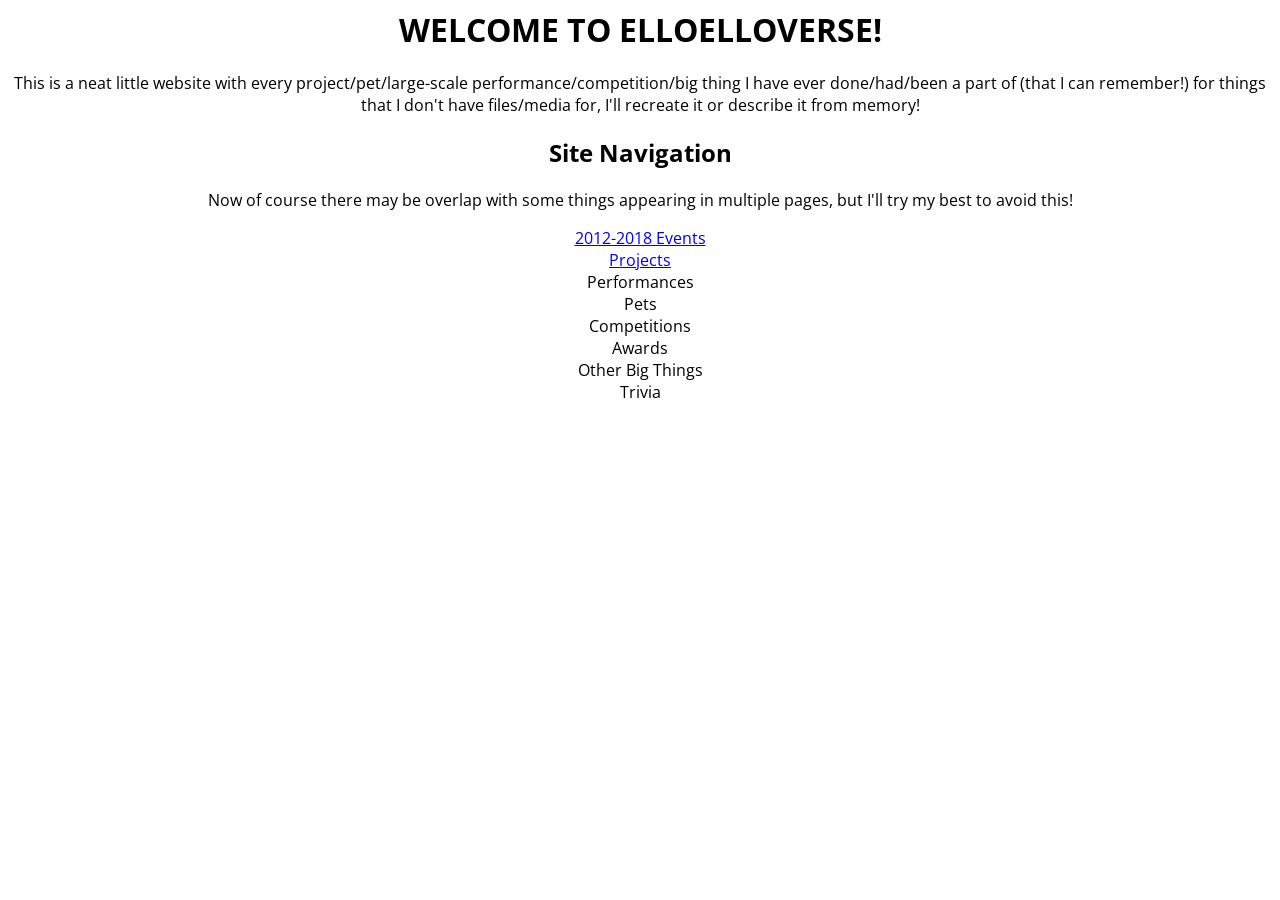
==== index.html @ 59ed09f1 "Initial ElloElloVerse upload" ====
<head>
    <title>ElloElloVerse</title>
    <link rel="stylesheet" href="metastyle.css"/>
    <link rel="preconnect" href="https://fonts.googleapis.com">
    <link rel="preconnect" href="https://fonts.gstatic.com" crossorigin>
    <link href="https://fonts.googleapis.com/css2?family=Open+Sans:ital,wght@0,300..800;1,300..800&display=swap" rel="stylesheet">
</head>

<body id="homepage">

    <h1>WELCOME TO ELLOELLOVERSE!</h1>
<p>This is a neat little website with every project/pet/large-scale performance/competition/big thing I have ever done/had/been a part of (that I can remember!) for things that I don't have files/media for, I'll recreate it or describe it from memory!</p>

<h2>Site Navigation</h2> <!--Placeholder for what will later be named Crossroads, or Croads for short-->
<p>Now of course there may be overlap with some things appearing in multiple pages, but I'll try my best to avoid this!</p>

<ul id="croads">
    <li><a href="12-18.html">2012-2018 Events</a></li>
    <li><a href="projects.html">Projects</a></li>
    <li>Performances</li>
    <li>Pets</li>
    <li>Competitions</li>
    <li>Awards</li>
    <li>Other Big Things</li>
    <li>Trivia</li>
</ul>

</body>
---- metastyle.css ----
.open-sans-regular {
  font-family: "Open Sans", sans-serif;
  font-optical-sizing: auto;
  font-weight: 400;
  font-style: normal;
  font-variation-settings: "wdth" 100;
}

body {
    font-family: "Open Sans";
}

#homepage {
  text-align: center;
}

#croads {
  padding-left: 0;
  margin-left: 0;
  list-style-position: inside;
  list-style-type: none;
}

.timeline-entry {
  border-radius: 25px;
  background-color: rgb(0, 255, 204);
  padding-left: 25px;
  padding-top: 10px;
  padding-bottom: 10px;
  margin-top: 25px;
  text-align: center;

}
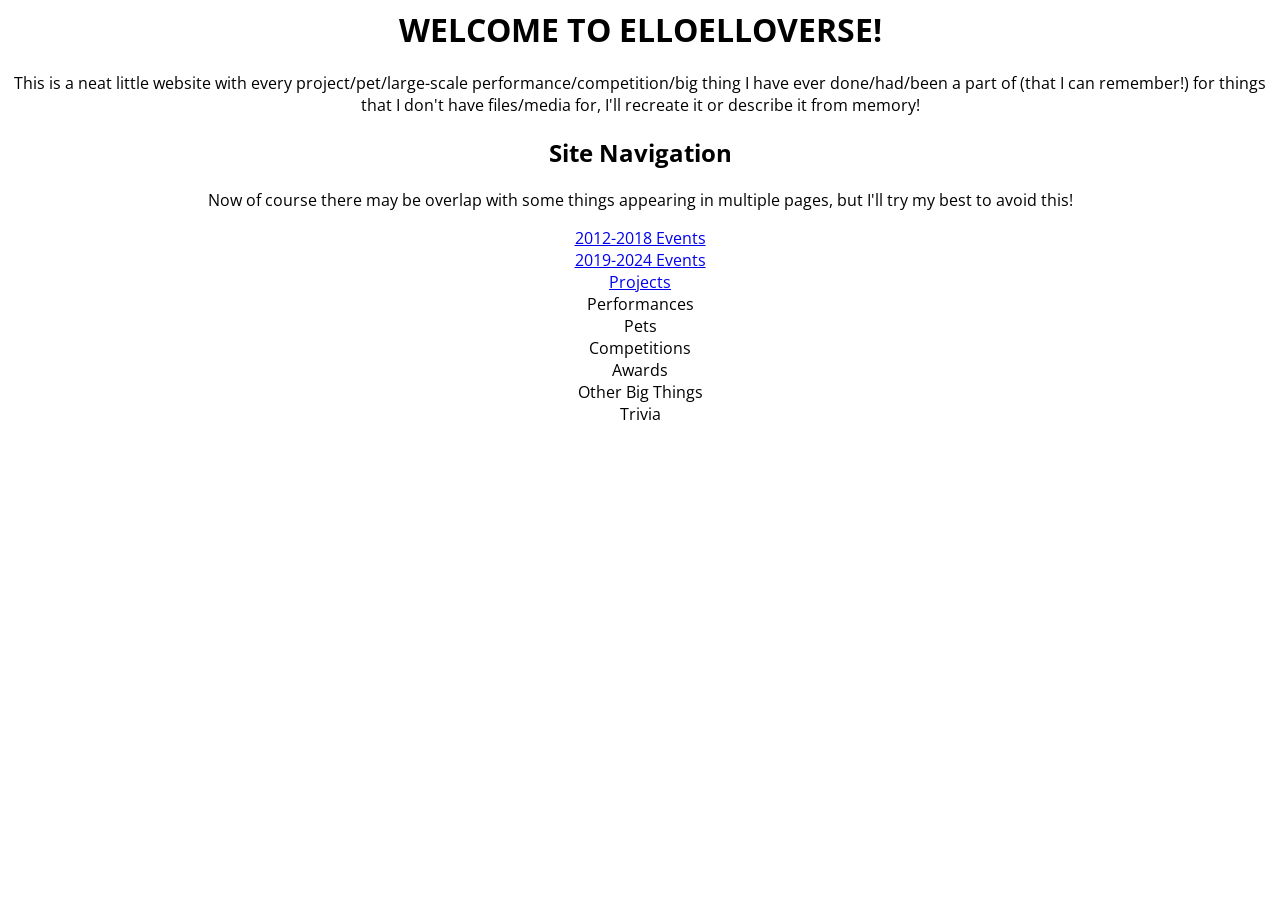
==== commit 90895090: "did some stuff" ====
--- a/index.html
+++ b/index.html
@@ -16,6 +16,7 @@
 
 <ul id="croads">
     <li><a href="12-18.html">2012-2018 Events</a></li>
+    <li><a href="19-24.html">2019-2024 Events</a></li>
     <li><a href="projects.html">Projects</a></li>
     <li>Performances</li>
     <li>Pets</li>
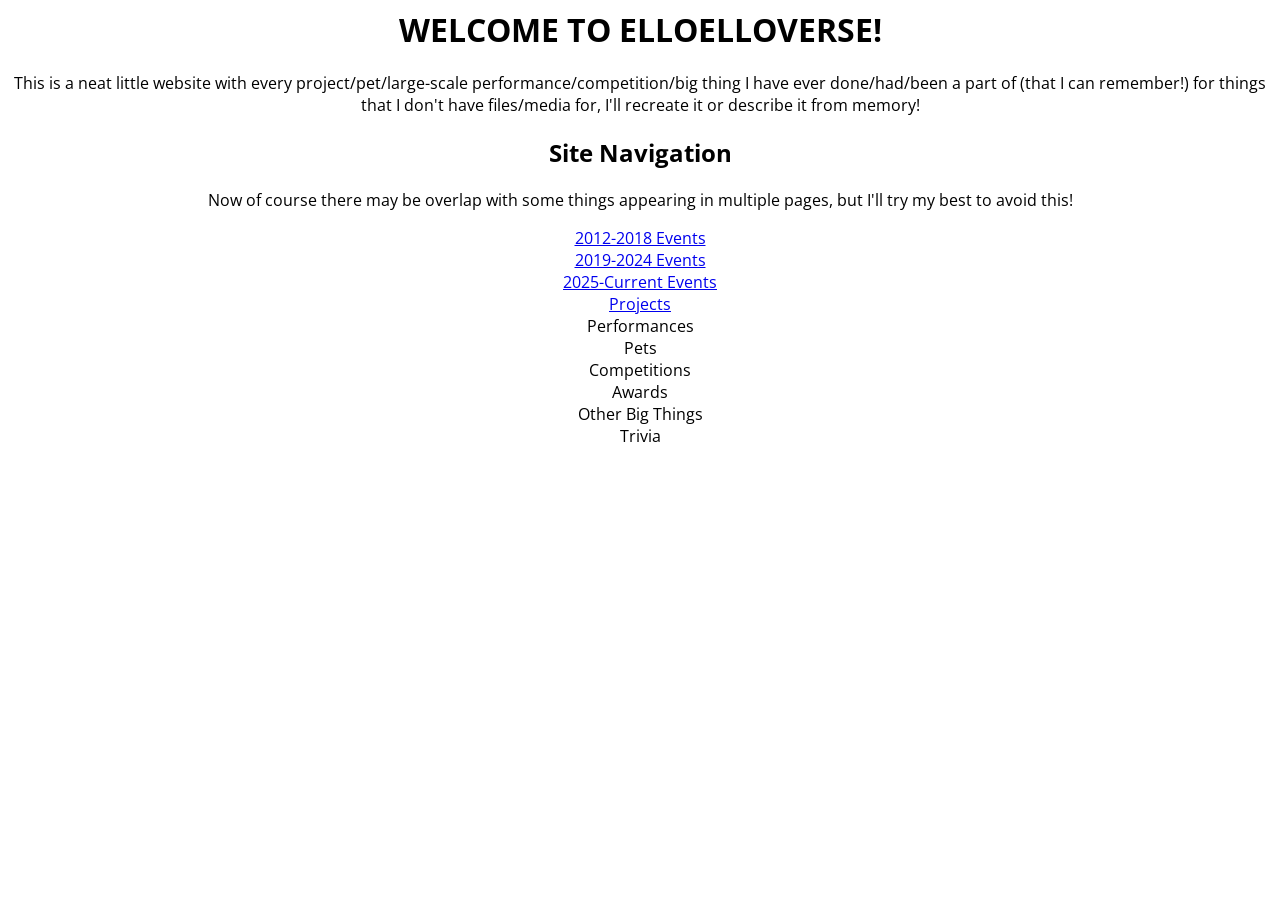
==== commit be093a23: "did some more stuff" ====
--- a/index.html
+++ b/index.html
@@ -17,6 +17,7 @@
 <ul id="croads">
     <li><a href="12-18.html">2012-2018 Events</a></li>
     <li><a href="19-24.html">2019-2024 Events</a></li>
+    <li><a href="25-current.html">2025-Current Events</a></li>
     <li><a href="projects.html">Projects</a></li>
     <li>Performances</li>
     <li>Pets</li>
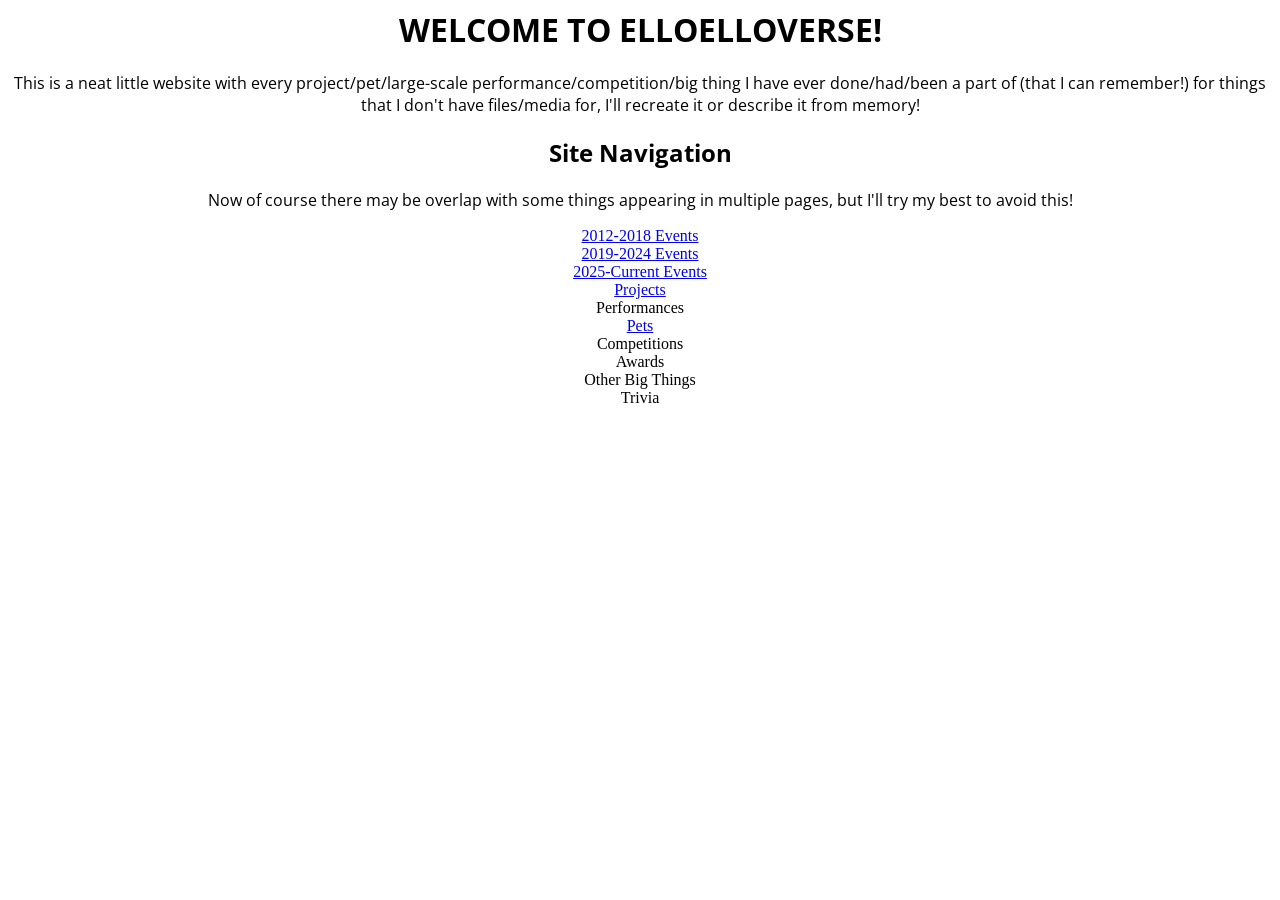
==== commit 348402fd: "rj" ====
--- a/index.html
+++ b/index.html
@@ -4,6 +4,9 @@
     <link rel="preconnect" href="https://fonts.googleapis.com">
     <link rel="preconnect" href="https://fonts.gstatic.com" crossorigin>
     <link href="https://fonts.googleapis.com/css2?family=Open+Sans:ital,wght@0,300..800;1,300..800&display=swap" rel="stylesheet">
+    <link rel="preconnect" href="https://fonts.googleapis.com">
+    <link rel="preconnect" href="https://fonts.gstatic.com" crossorigin>
+    <link href="https://fonts.googleapis.com/css2?family=Archivo+Black&display=swap" rel="stylesheet">
 </head>
 
 <body id="homepage">
@@ -20,7 +23,7 @@
     <li><a href="25-current.html">2025-Current Events</a></li>
     <li><a href="projects.html">Projects</a></li>
     <li>Performances</li>
-    <li>Pets</li>
+    <li><a href="pets.html">Pets</a></li>
     <li>Competitions</li>
     <li>Awards</li>
     <li>Other Big Things</li>
--- a/metastyle.css
+++ b/metastyle.css
@@ -5,6 +5,13 @@
   font-style: normal;
   font-variation-settings: "wdth" 100;
 }
+
+.archivo-black-regular {
+  font-family: "Archivo Black", sans-serif;
+  font-weight: 400;
+  font-style: normal;
+}
+
 
 body {
     font-family: "Open Sans";
@@ -19,6 +26,7 @@
   margin-left: 0;
   list-style-position: inside;
   list-style-type: none;
+  font-family: "Archivo Black";
 }
 
 .timeline-entry {
@@ -31,3 +39,13 @@
   text-align: center;
 
 }
+
+.working-on-site {
+  color:red;
+  font-family: "Archivo Black";
+}
+
+.pet-image {
+  width:300px;
+  height: auto;
+}
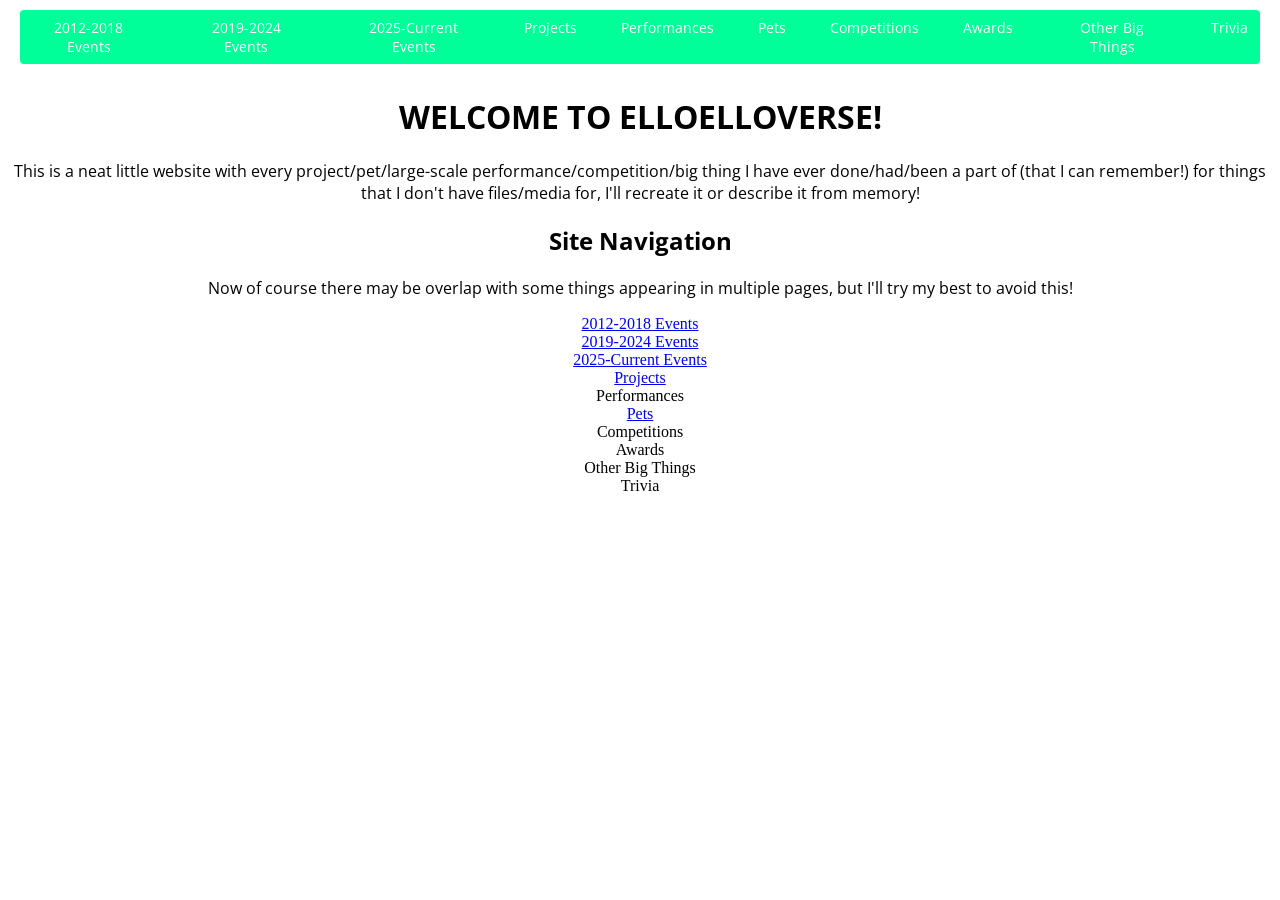
==== commit cbfd8ff4: "did some css" ====
--- a/index.html
+++ b/index.html
@@ -9,6 +9,22 @@
     <link href="https://fonts.googleapis.com/css2?family=Archivo+Black&display=swap" rel="stylesheet">
 </head>
 
+<header>
+    <nav class="top-nav">
+        <ul class="nav-links">
+            <li><a href="12-18.html">2012-2018 Events</a></li>
+            <li><a href="19-24.html">2019-2024 Events</a></li>
+            <li><a href="25-current.html">2025-Current Events</a></li>
+            <li><a href="projects.html">Projects</a></li>
+            <li><a href="performances.html">Performances</a></li>
+            <li><a href="pets.html">Pets</a></li>
+            <li><a href="competitions.html">Competitions</a></li>
+            <li><a href="awards.html">Awards</a></li>
+            <li><a href="big.html">Other Big Things</a></li>
+            <li><a href="trivia.html">Trivia</a></li>
+        </ul>
+    </nav>
+</header>
 <body id="homepage">
 
     <h1>WELCOME TO ELLOELLOVERSE!</h1>
--- a/metastyle.css
+++ b/metastyle.css
@@ -48,4 +48,42 @@
 .pet-image {
   width:300px;
   height: auto;
-}+}
+
+body {
+  margin: 0;
+  padding: 0;
+}
+
+
+.top-nav {
+  display: flex;
+  justify-content: space-between;
+  align-items: center;
+  padding: 10px 20px;
+}
+
+
+.nav-links {
+  list-style-type: none;
+  margin: 0;
+  padding: 0;
+  display: flex;
+  gap: 20px;
+  background-color: #00ff99;
+  border-radius: 4px;
+}
+
+
+.nav-links a {
+  display: block;
+  color: white;
+  text-decoration: none;
+  font-size: 14px;
+  padding: 8px 12px;
+}
+
+.nav-links a:hover {
+  background-color: #048855;
+  border-radius: 4px;
+}
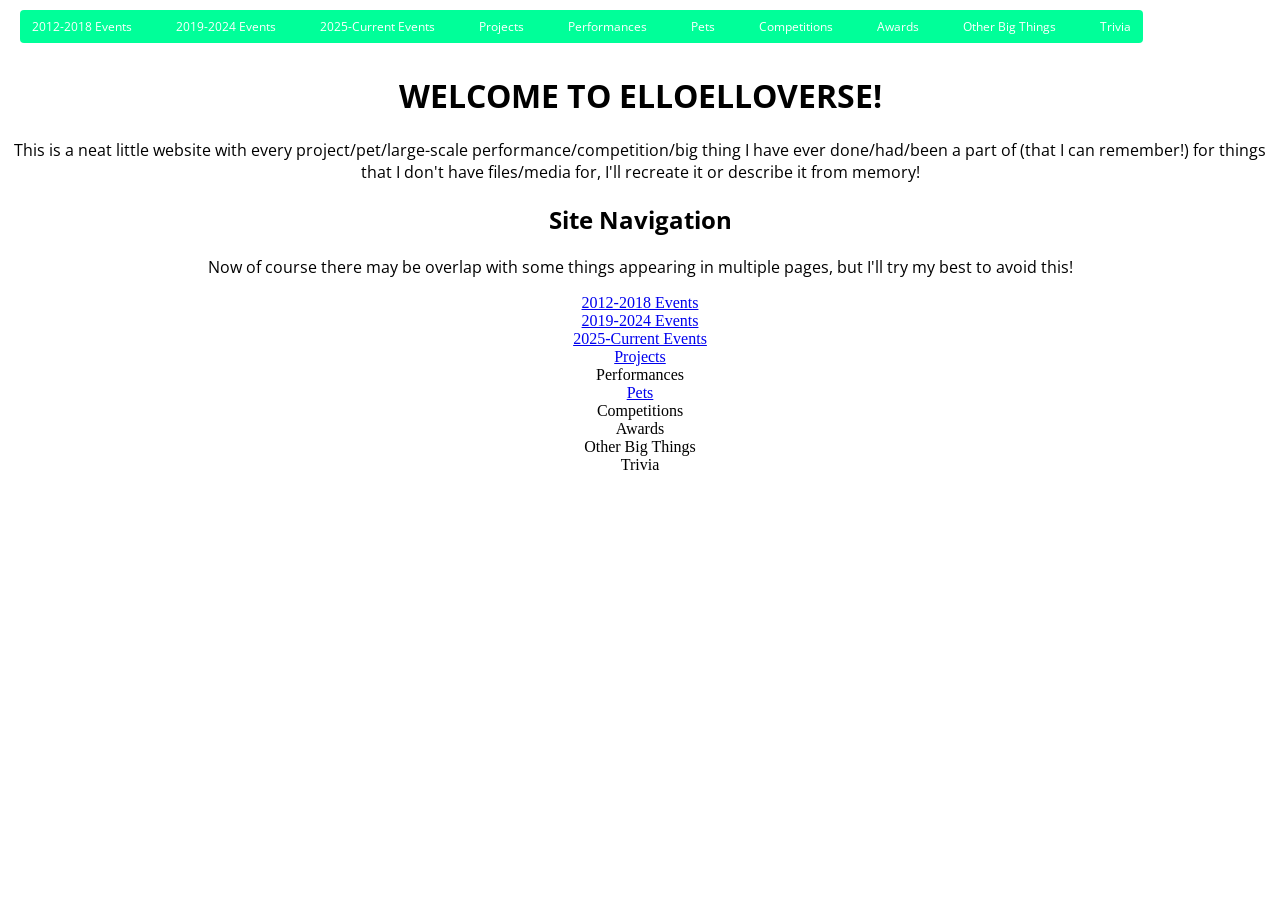
==== commit 56f7c1d7: "new stuff" ====
--- a/index.html
+++ b/index.html
@@ -25,9 +25,10 @@
         </ul>
     </nav>
 </header>
+
 <body id="homepage">
 
-    <h1>WELCOME TO ELLOELLOVERSE!</h1>
+<h1>WELCOME TO ELLOELLOVERSE!</h1>
 <p>This is a neat little website with every project/pet/large-scale performance/competition/big thing I have ever done/had/been a part of (that I can remember!) for things that I don't have files/media for, I'll recreate it or describe it from memory!</p>
 
 <h2>Site Navigation</h2> <!--Placeholder for what will later be named Crossroads, or Croads for short-->
--- a/metastyle.css
+++ b/metastyle.css
@@ -79,7 +79,7 @@
   display: block;
   color: white;
   text-decoration: none;
-  font-size: 14px;
+  font-size: 12px;
   padding: 8px 12px;
 }
 
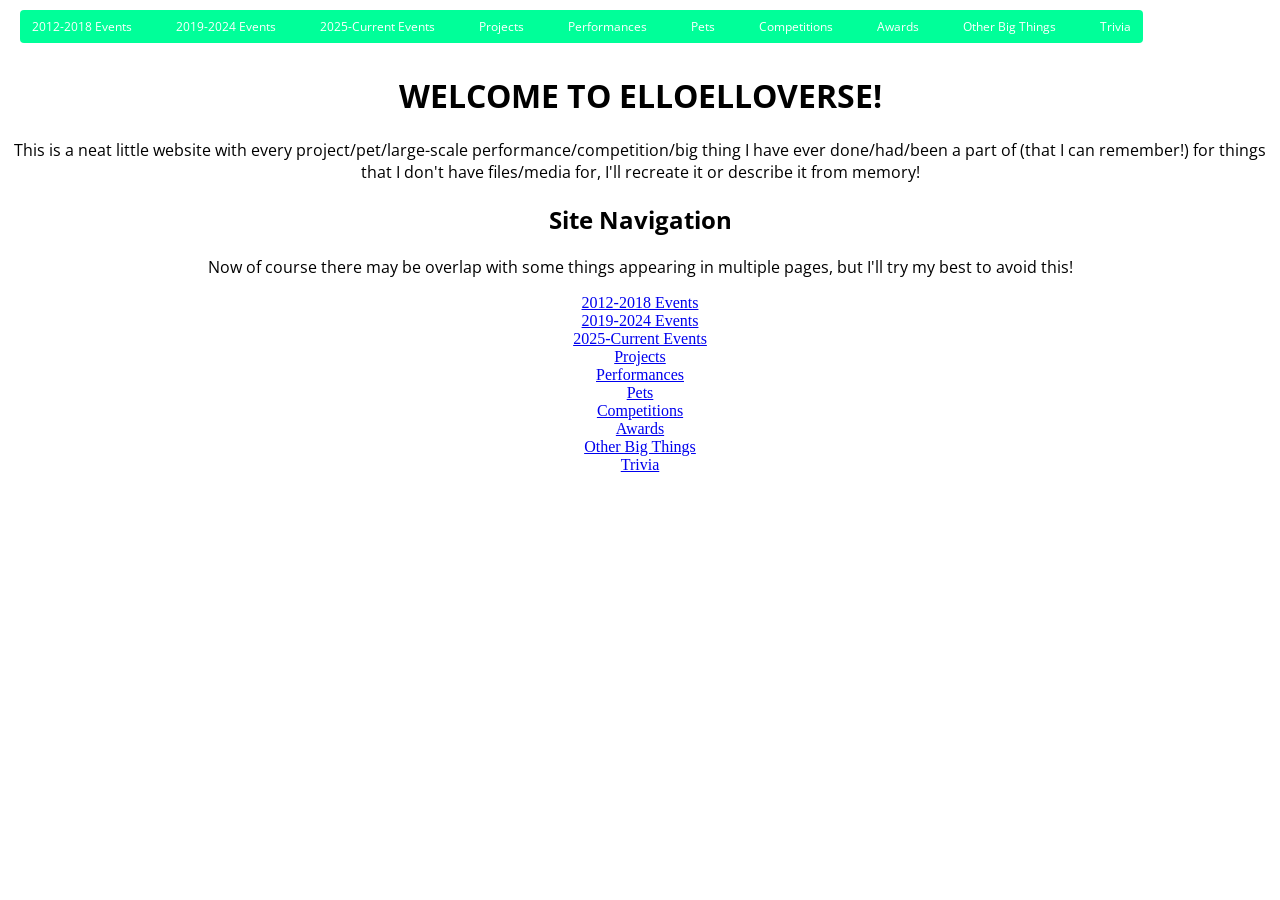
==== commit 04721634: "fixed the croads" ====
--- a/index.html
+++ b/index.html
@@ -39,12 +39,12 @@
     <li><a href="19-24.html">2019-2024 Events</a></li>
     <li><a href="25-current.html">2025-Current Events</a></li>
     <li><a href="projects.html">Projects</a></li>
-    <li>Performances</li>
+    <li><a href="performances.html">Performances</a></li>
     <li><a href="pets.html">Pets</a></li>
-    <li>Competitions</li>
-    <li>Awards</li>
-    <li>Other Big Things</li>
-    <li>Trivia</li>
+    <li><a href="competitions.html">Competitions</a></li>
+    <li><a href="awards.html">Awards</a></li>
+    <li><a href="big.html">Other Big Things</a></li>
+    <li><a href="trivia.html">Trivia</a></li>
 </ul>
 
 </body>
